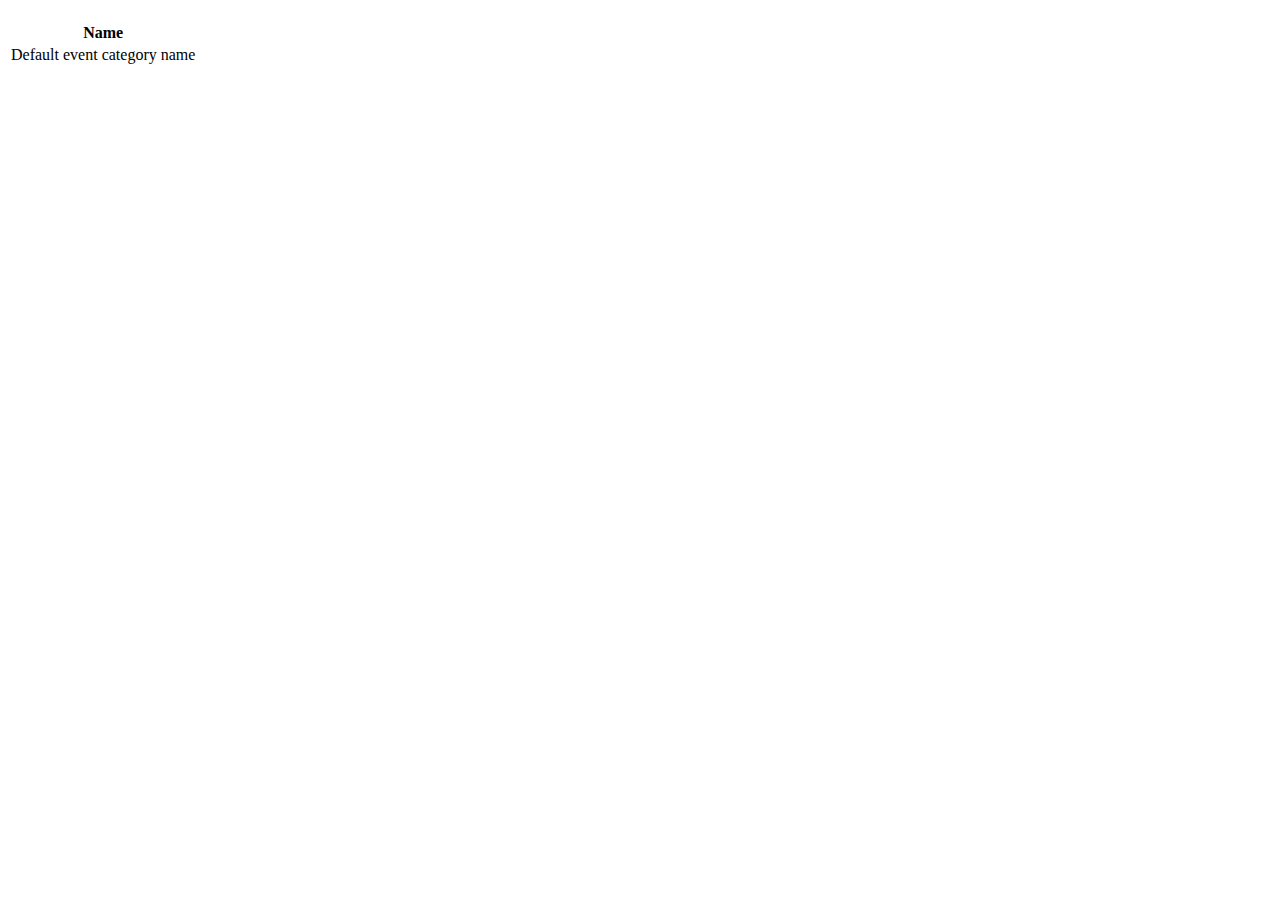
==== src/main/resources/templates/eventCategories/index.html @ 1d4efa4f "Complete Ch17 exercises" ====
<!DOCTYPE html>
<html lang="en" xmlns:th="http://www.thymeleaf.org/">
<head th:replace="fragments :: head"></head>

<body class="container">
<h1 th:replace="fragments :: header"></h1>

<nav th:replace="fragments :: navigation"></nav>

<table class="table table-striped">
    <thead>
    <tr>
        <th>Name</th>
    </tr>
    </thead>
    <tr th:each="category : ${categories}">
        <td th:text="${category.name}">Default event category name</td>
    </tr>
</table>

</body>
</html>
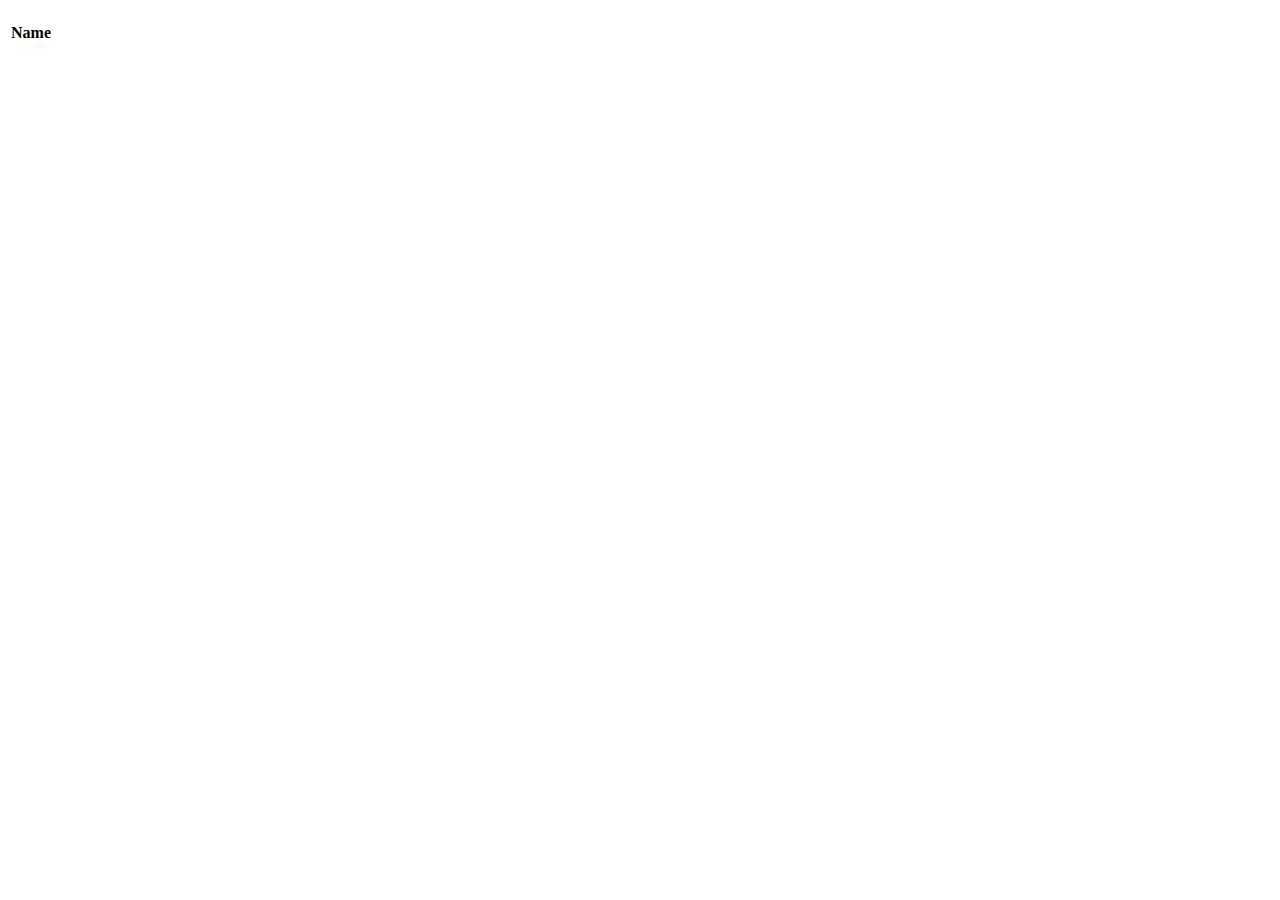
==== commit ecb3a03a: "Complete Ch18 up through one-to-many" ====
--- a/src/main/resources/templates/eventCategories/index.html
+++ b/src/main/resources/templates/eventCategories/index.html
@@ -14,7 +14,9 @@
     </tr>
     </thead>
     <tr th:each="category : ${categories}">
-        <td th:text="${category.name}">Default event category name</td>
+<!--        <td th:text="${category.name}">Default event category name</td>-->
+        <td><a th:text="${category.name}" th:href="'/events?categoryId=' + ${category.id}"></a></td>
+
     </tr>
 </table>
 
